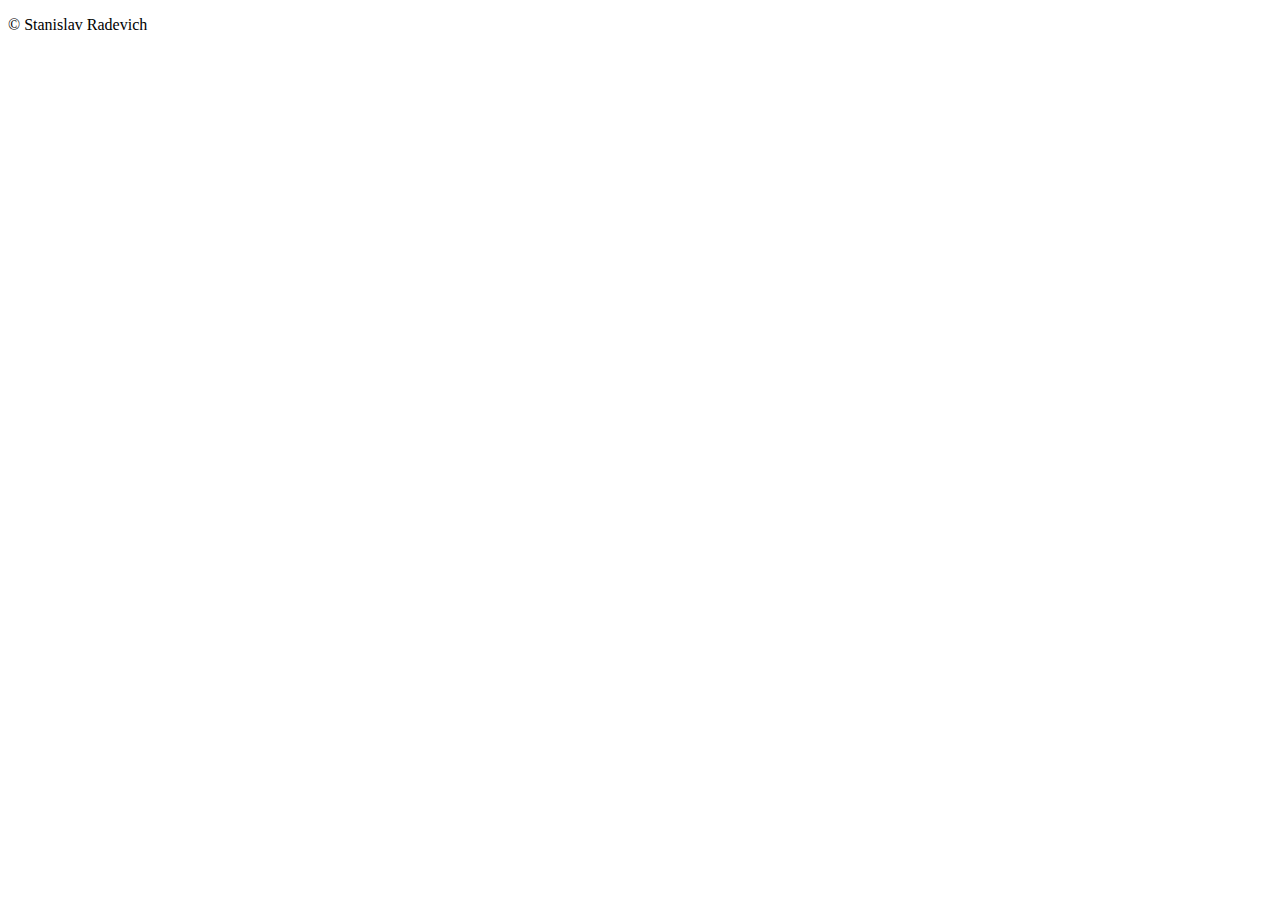
==== index.html @ cf36910d "add index.html" ====
<!DOCTYPE html>
<html lang="en">
  <head>
    <meta charset="UTF-8" />
    <meta http-equiv="X-UA-Compatible" content="IE=edge" />
    <meta name="viewport" content="width=device-width, initial-scale=1.0" />
    <title>Stanislav Radevich Portfolio</title>
  </head>
  <body>
    <p>&copy; Stanislav Radevich</p>
  </body>
</html>
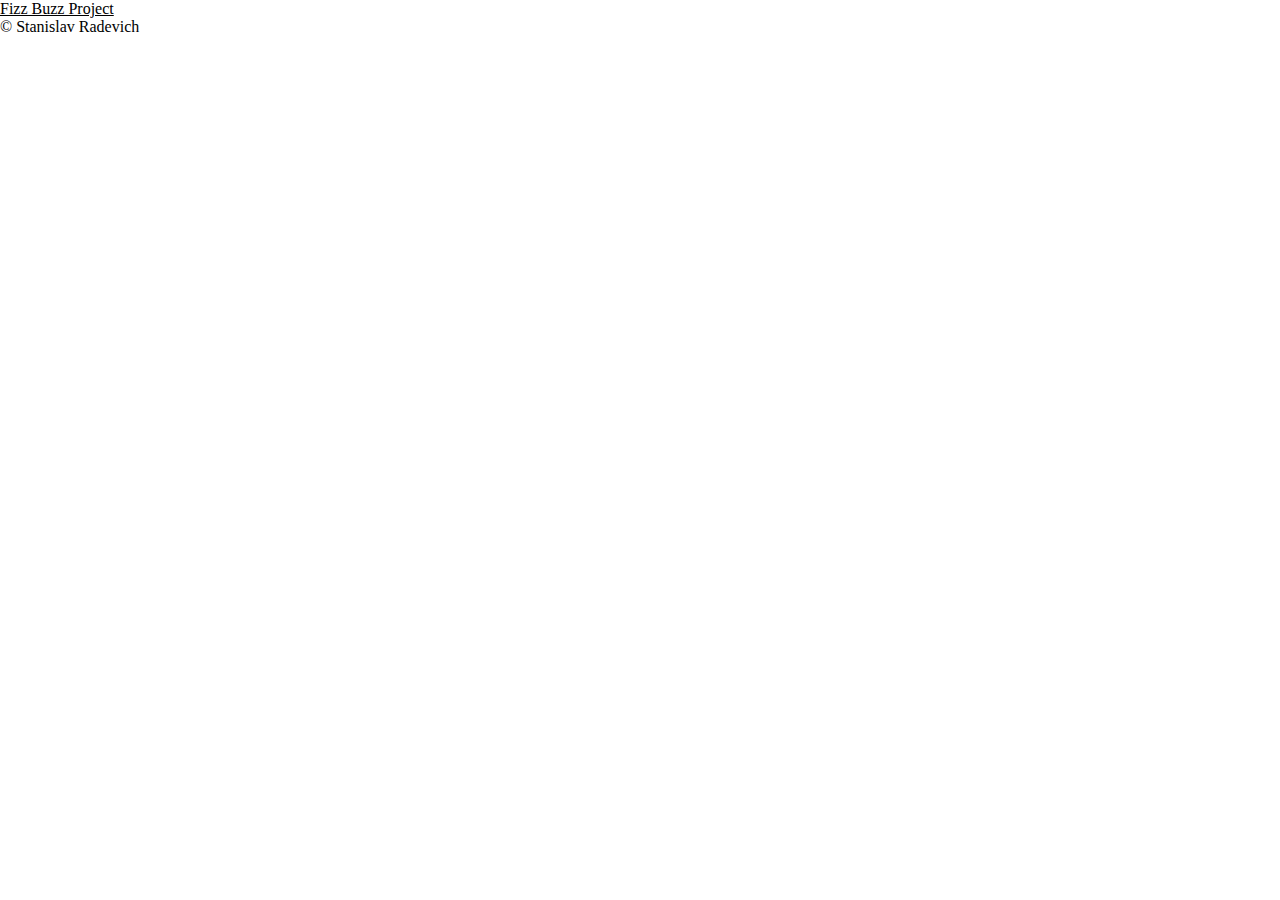
==== commit f8215b12: "add link to fizzbuzz project" ====
--- a/index.html
+++ b/index.html
@@ -5,8 +5,14 @@
     <meta http-equiv="X-UA-Compatible" content="IE=edge" />
     <meta name="viewport" content="width=device-width, initial-scale=1.0" />
     <title>Stanislav Radevich Portfolio</title>
+    <link rel="stylesheet" href="./styles/main.css" />
   </head>
   <body>
+    <ul>
+      <li>
+        <a href="./pages/fizzbuzz.html">Fizz Buzz Project</a>
+      </li>
+    </ul>
     <p>&copy; Stanislav Radevich</p>
   </body>
 </html>
--- a/styles/main.css
+++ b/styles/main.css
@@ -0,0 +1,32 @@
+@import url("https://fonts.googleapis.com/css2?family=Poppins:wght@100;200;300;400;500;600;700;800;900&family=Ubuntu+Mono:wght@400;700&display=swap");
+
+:root {
+  --text-color: black;
+}
+
+* {
+  box-sizing: border-box;
+  margin: 0;
+  padding: 0;
+}
+
+a,
+a:hover,
+a:active,
+a:visited {
+  text-decoration: none;
+  color: var(--text-color);
+}
+
+a:hover {
+  text-decoration: underline;
+}
+
+ul {
+  list-style-type: none;
+}
+
+li {
+  display: inline;
+  margin-right: 25px;
+}
